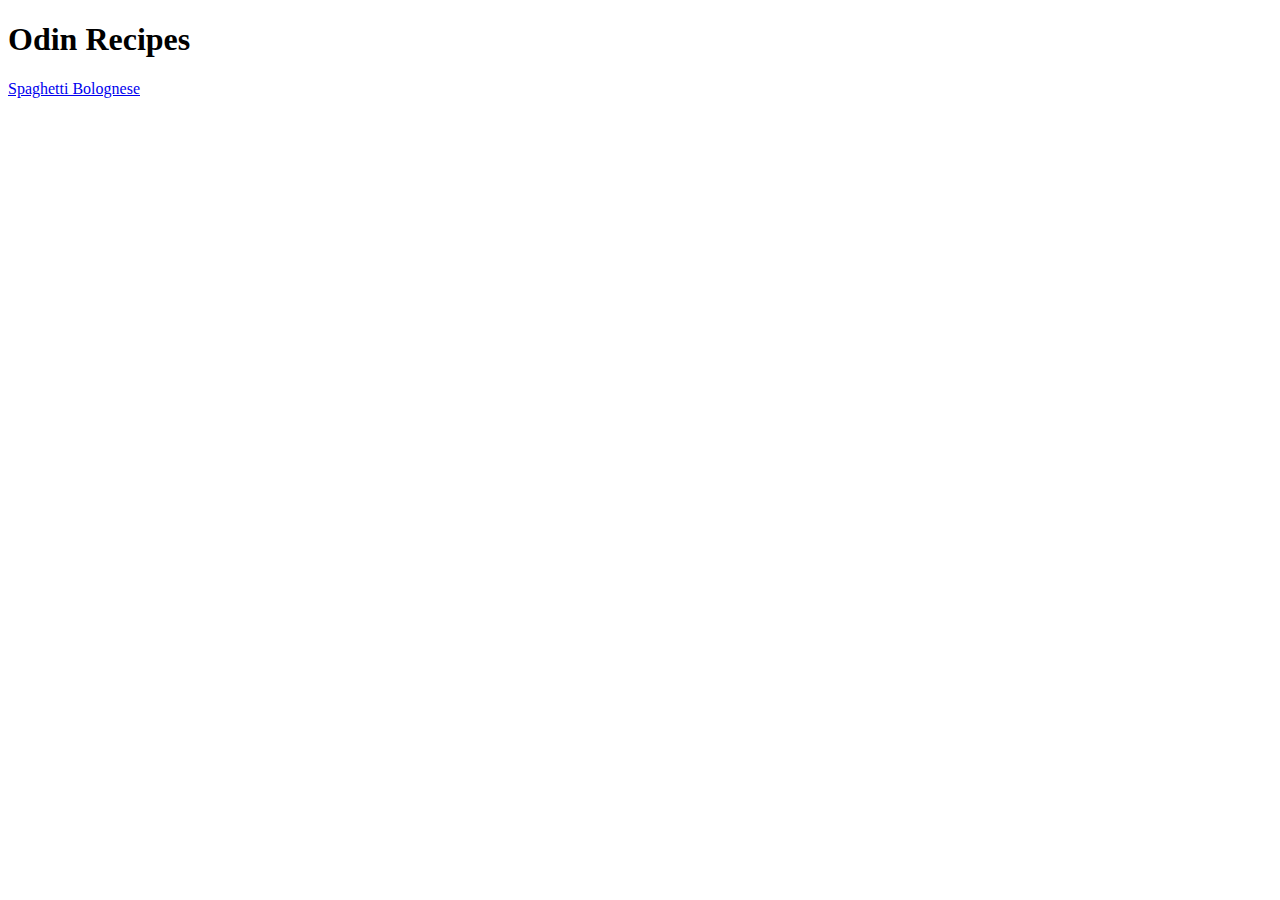
==== index.html @ c8bafaad "create recipe page" ====
<!DOCTYPE html>
<html lang="en">
	<head>
		<meta charset="UTF-8">
		<title>Recipes</title>
	</head>
	<body>
		<h1>Odin Recipes</h1>
		<a href="recipes/bolognese.html">Spaghetti Bolognese</a>
	</body>
</html>
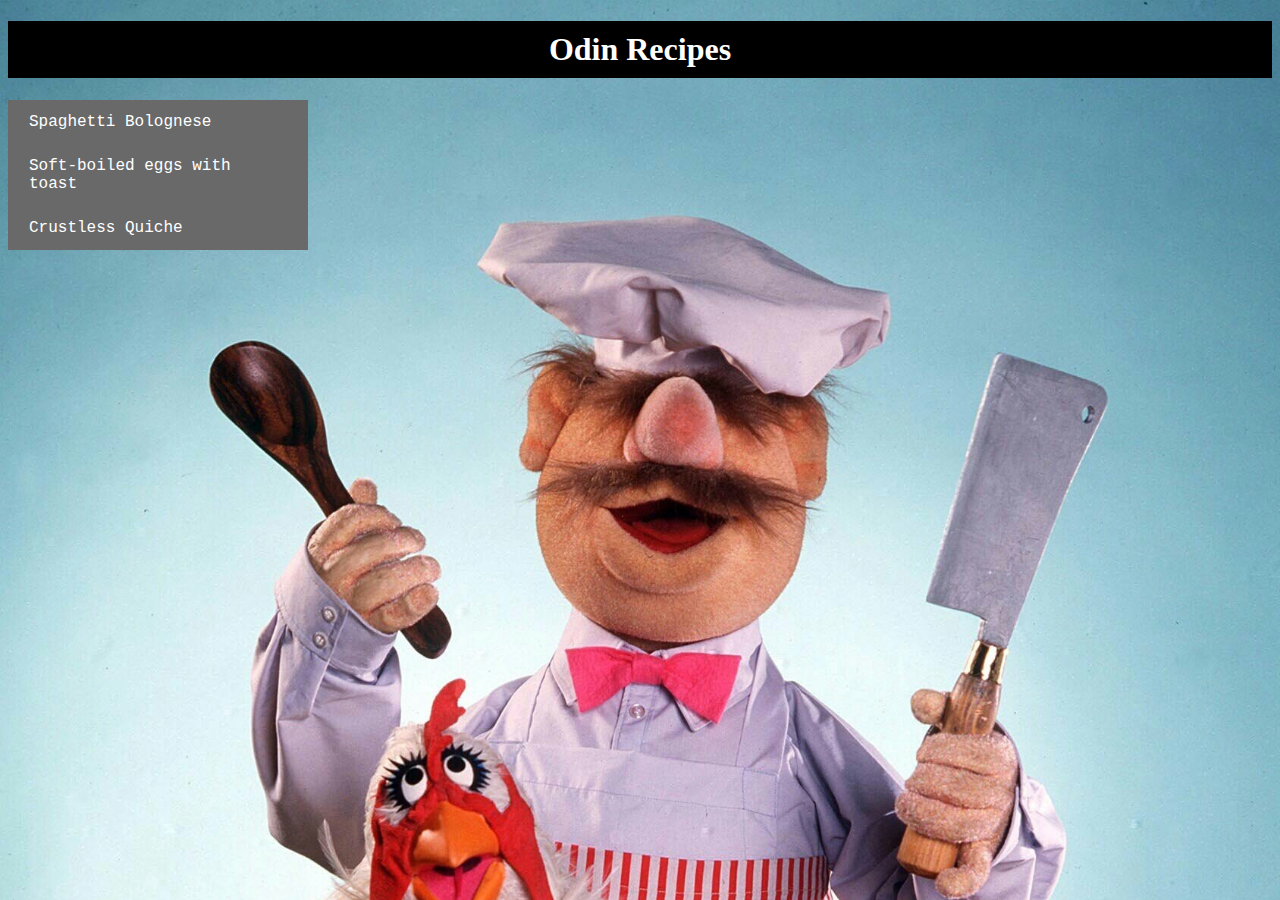
==== commit b64a128e: "style html" ====
--- a/index.html
+++ b/index.html
@@ -3,9 +3,14 @@
 	<head>
 		<meta charset="UTF-8">
 		<title>Recipes</title>
+		<link rel="stylesheet" href="style.css">
 	</head>
 	<body>
 		<h1>Odin Recipes</h1>
-		<a href="recipes/bolognese.html">Spaghetti Bolognese</a>
+		<ul class="index-ul">
+			<li><a href="recipes/spaghetti_bolognese.html">Spaghetti Bolognese</a></li>
+			<li><a href="recipes/soft-boiled_eggs_with_toast.html">Soft-boiled eggs with toast</a></li>
+			<li><a href="recipes/crustless_quiche.html">Crustless Quiche</a></li>
+		</ul>
 	</body>
 </html>--- a/style.css
+++ b/style.css
@@ -0,0 +1,71 @@
+body {
+	font-family: "Lucida console", "Courier New", monospace;
+	background-image: url("swedish_chef.jpg");
+	background-repeat: no-repeat;
+	background-size: cover;
+}
+
+h1, h2 {
+	font-family: Copperplate, Papyrus, fantasy;
+	color: white;
+	background-color:  black;
+	padding: 10px;
+	text-align: center;
+}
+
+h2{
+	text-decoration: underline;
+	text-align: left;
+}
+
+.index-ul {
+	list-style-type: none;
+	margin: 0;
+	padding: 0;
+	width: 300px;
+	background-color: dimgrey;
+}
+
+.index-ul li a {
+	display: block;
+	color: white;
+	padding: 8px 16px;
+	text-decoration: none;
+}
+
+.index-ul li a:hover{
+	background-color: black;
+	color: white;
+}
+
+img{
+	border-radius: 8px;
+	height: 300px;
+	width: auto;
+}
+
+
+
+li{
+	padding: 5px;
+}
+
+ol {
+	list-style-position: inside;
+}
+
+.yellowgreen {
+	background-color: yellowgreen;
+	padding: 10px;
+}
+
+.ingredients-ul {
+	list-style-type: disc;
+	list-style-position: inside;
+	background-color: grey;
+	color: white;
+	padding: 10px;
+
+}
+
+
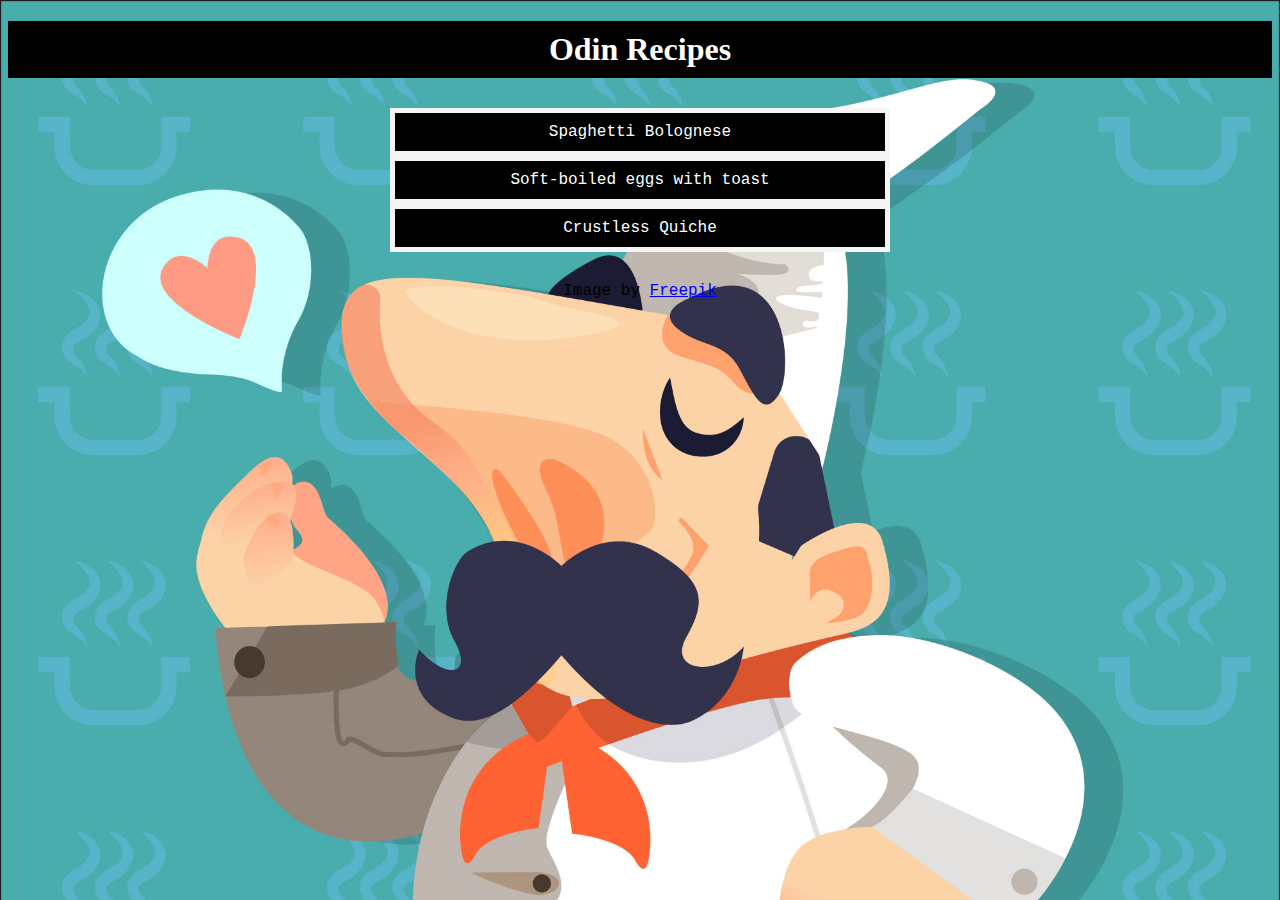
==== commit c01dc9c7: "Changed images and final edit" ====
--- a/index.html
+++ b/index.html
@@ -7,10 +7,13 @@
 	</head>
 	<body>
 		<h1>Odin Recipes</h1>
+		<div class="container">
 		<ul class="index-ul">
 			<li><a href="recipes/spaghetti_bolognese.html">Spaghetti Bolognese</a></li>
 			<li><a href="recipes/soft-boiled_eggs_with_toast.html">Soft-boiled eggs with toast</a></li>
 			<li><a href="recipes/crustless_quiche.html">Crustless Quiche</a></li>
 		</ul>
+	</div>
+	<footer>Image by <a href="https://www.freepik.com/free-vector/chef-doing-hand-gesture_1127987.htm#query=swedish%20chef%20cartoon&position=33&from_view=search&track=ais&uuid=2b6e6419-b516-4044-8d28-6aad30c855f2">Freepik</a></footer>
 	</body>
 </html>--- a/style.css
+++ b/style.css
@@ -1,6 +1,6 @@
 body {
 	font-family: "Lucida console", "Courier New", monospace;
-	background-image: url("swedish_chef.jpg");
+	background-image: url("chef.jpg");
 	background-repeat: no-repeat;
 	background-size: cover;
 }
@@ -18,24 +18,29 @@
 	text-align: left;
 }
 
+.container{
+	width: 500px;
+	margin: 30px auto;
+	background-color: whitesmoke;
+}
+
 .index-ul {
 	list-style-type: none;
-	margin: 0;
-	padding: 0;
-	width: 300px;
-	background-color: dimgrey;
+	padding: 0px;
+	text-align: center;
 }
 
 .index-ul li a {
 	display: block;
 	color: white;
-	padding: 8px 16px;
+	background: black;
 	text-decoration: none;
+	padding: 10px;
 }
 
 .index-ul li a:hover{
-	background-color: black;
-	color: white;
+	background-color: yellowgreen;
+	color: black;
 }
 
 img{
@@ -62,10 +67,9 @@
 .ingredients-ul {
 	list-style-type: disc;
 	list-style-position: inside;
-	background-color: grey;
-	color: white;
-	padding: 10px;
-
 }
 
 
+footer{
+	text-align: center;
+}